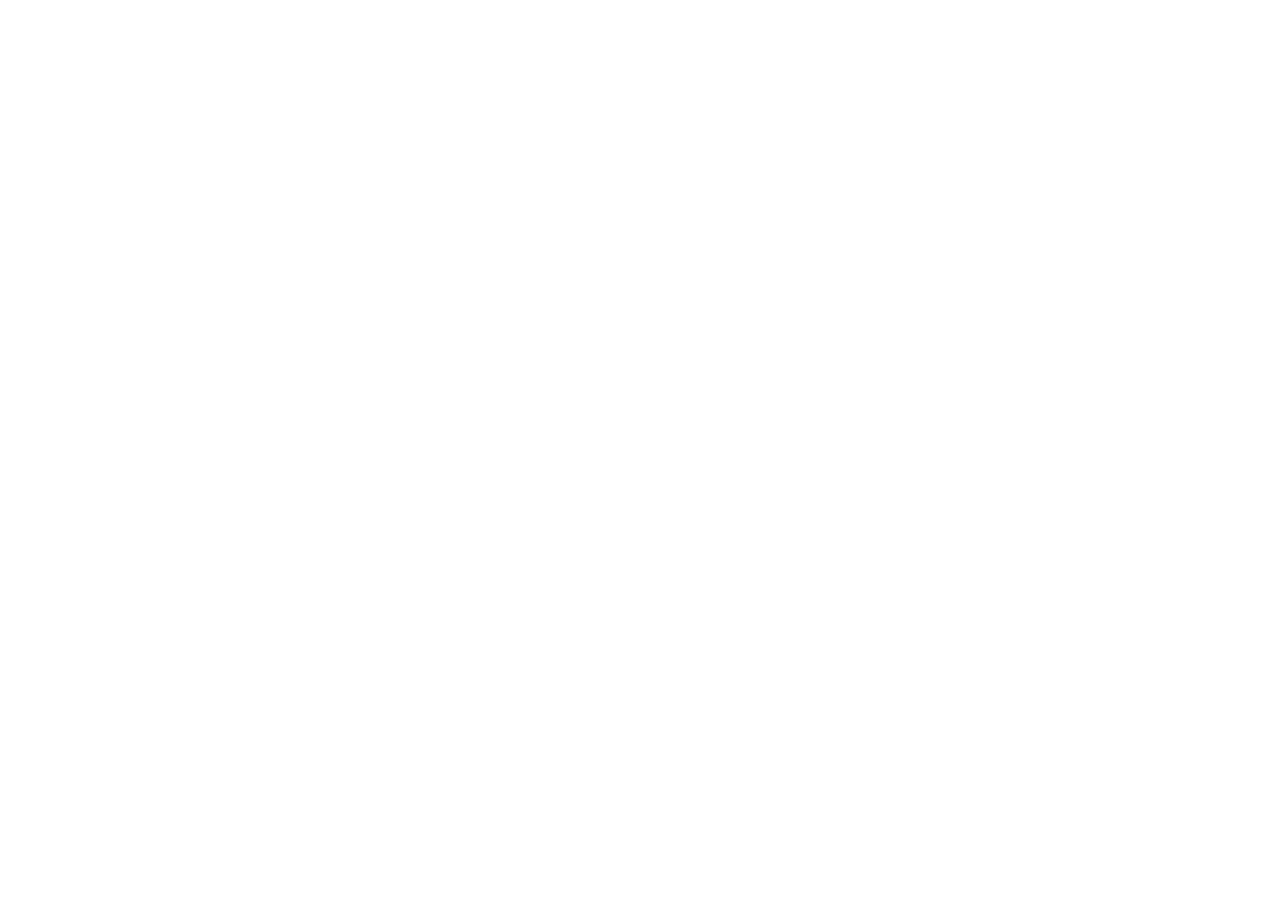
==== Ex15_HomePage/src/main/resources/templates/index.html @ 3e27fe28 "04.01_6교시" ====
<!DOCTYPE html>
<html>
<head>
<meta charset="UTF-8">
<title>Insert title here</title>
<link href="/css/index.css" rel="stylesheet">
</head>
<body>
	<div th:replace="~{/fragments/header.html :: fragment-menu}"></div>
</body>
</html>
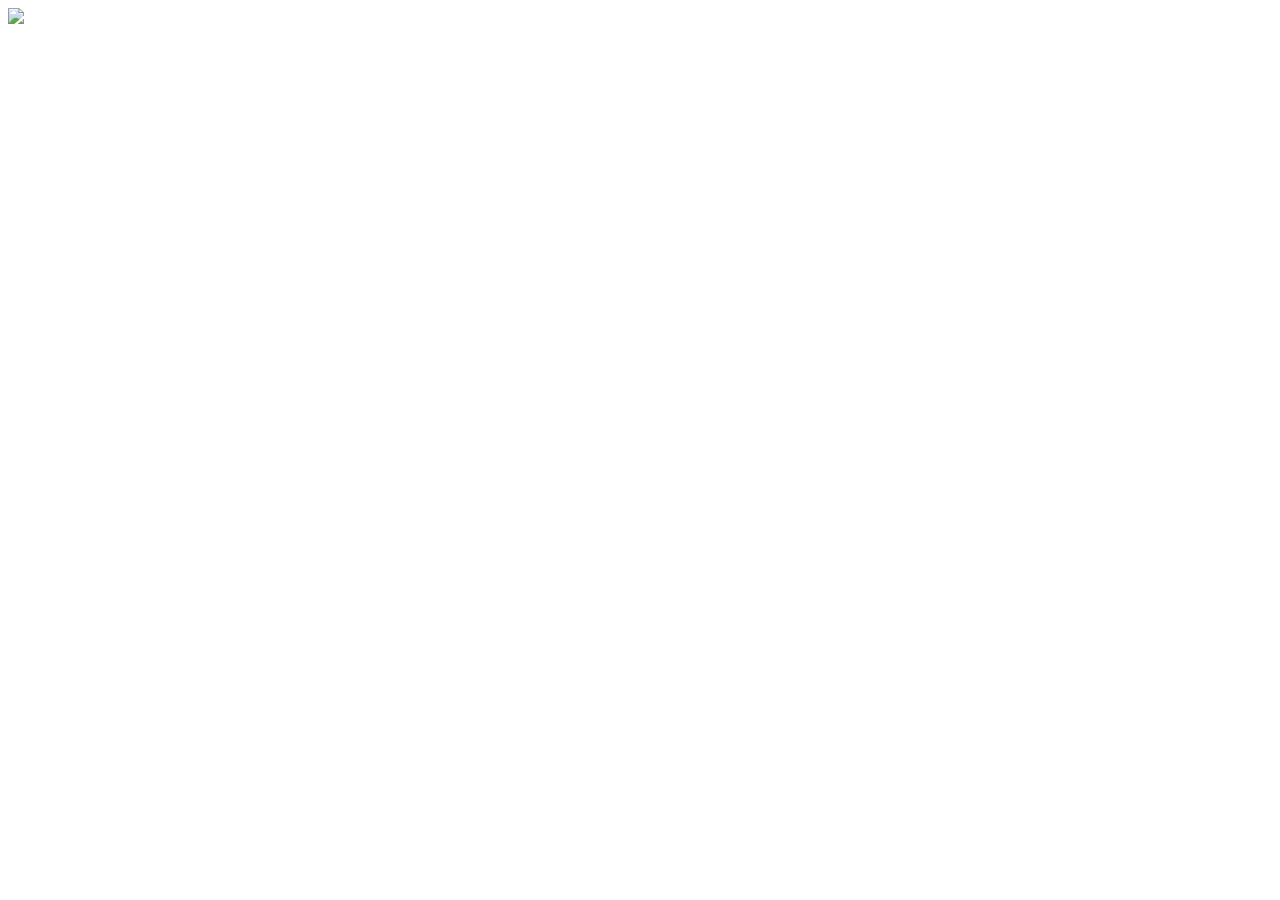
==== commit 264f9ff3: "04.01_7교시" ====
--- a/Ex15_HomePage/src/main/resources/templates/index.html
+++ b/Ex15_HomePage/src/main/resources/templates/index.html
@@ -7,5 +7,8 @@
 </head>
 <body>
 	<div th:replace="~{/fragments/header.html :: fragment-menu}"></div>
+	<div class="imgwrap">
+		<img src="/img/spring.png">
+	</div>
 </body>
 </html>